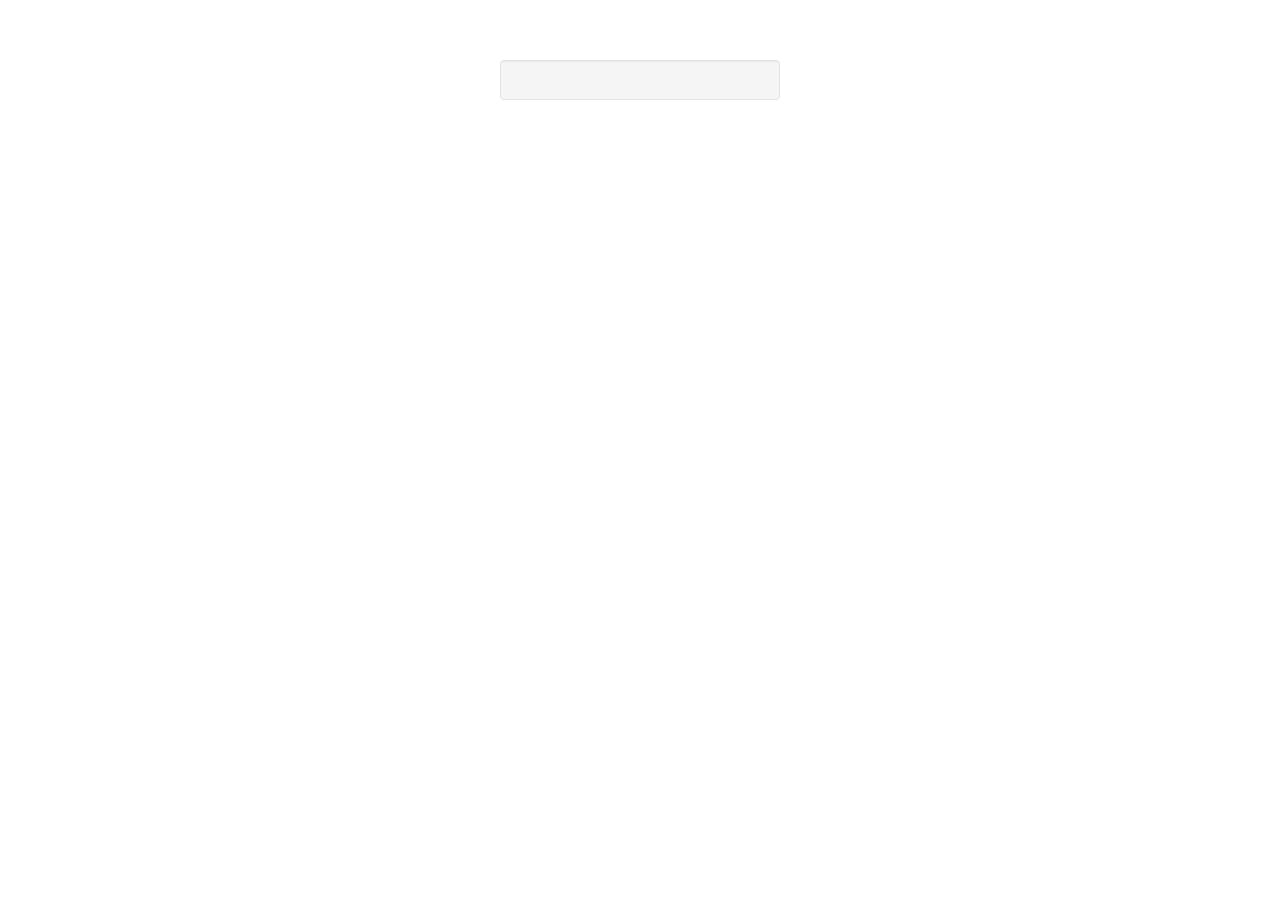
==== index.html @ 3c4682a4 "initial commit" ====
<!DOCTYPE html>
<html>
	<head>
		<link type="text/css" rel="stylesheet" href="//netdna.bootstrapcdn.com/bootstrap/3.1.1/css/bootstrap.min.css" />
		<script type="text/javascript" src="scripts/vendor/angular/angular.min.js" ></script>
		<script type="text/javascript" src="scripts/vendor/angular-ui/ui-bootstrap-tpls-0.9.0.min.js" ></script>
		<script type="text/javascript" src="scripts/app.js" ></script>

		<style type="text/css">
			.content-pad {
				padding:10px;
				max-width: 300px;
				margin:auto;
				margin-top: 50px;
			}
		</style>
	</head>
	<body ng-app="rsvp" >
		<div ng-controller="RsvpCtrl" class="content-pad">
			<div class="well"></div>
			<div ng-hide="hideThing">This is a thing</div>
		</div>
	</body>
</html>
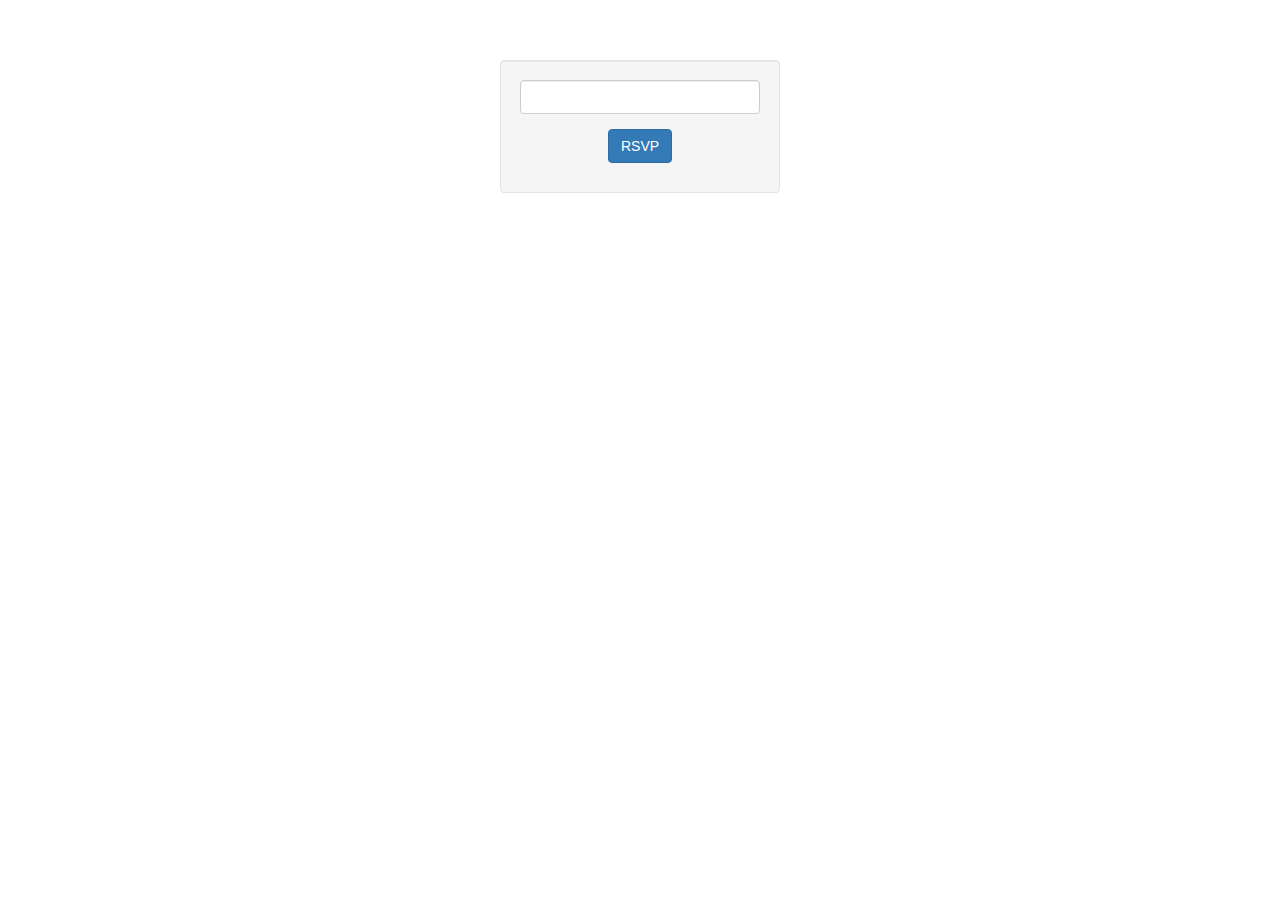
==== commit 12db3e18: "finished client workflow." ====
--- a/index.html
+++ b/index.html
@@ -2,23 +2,23 @@
 <html>
 	<head>
 		<link type="text/css" rel="stylesheet" href="//netdna.bootstrapcdn.com/bootstrap/3.1.1/css/bootstrap.min.css" />
-		<script type="text/javascript" src="scripts/vendor/angular/angular.min.js" ></script>
-		<script type="text/javascript" src="scripts/vendor/angular-ui/ui-bootstrap-tpls-0.9.0.min.js" ></script>
+		<link type="text/css" rel="stylesheet" href="style.css" />
+
+		<script type="text/javascript" src="scripts/vendor/angular/angular-1.2.14.min.js" ></script>
+		<script type="text/javascript" src="scripts/vendor/angular/ui-router-0.2.10.min.js" ></script>
+		<script type="text/javascript" src="scripts/vendor/angular/ui-bootstrap-tpls-0.9.0.min.js" ></script>
+		<script type="text/javascript" src="scripts/vendor/dabl.min.js" ></script>
 		<script type="text/javascript" src="scripts/app.js" ></script>
+	</head>
 
-		<style type="text/css">
-			.content-pad {
-				padding:10px;
-				max-width: 300px;
-				margin:auto;
-				margin-top: 50px;
-			}
-		</style>
-	</head>
-	<body ng-app="rsvp" >
-		<div ng-controller="RsvpCtrl" class="content-pad">
-			<div class="well"></div>
-			<div ng-hide="hideThing">This is a thing</div>
+	<body ng-app="rsvp">
+		<div class="content-pad">
+			<div class="well">
+				<div ng-show="errorMessage !== null" class="alert alert-danger alert-dismissable center">
+					{{ errorMessage }}
+				</div>
+				<div ui-view></div>
+			</div>
 		</div>
 	</body>
 </html>--- a/style.css
+++ b/style.css
@@ -0,0 +1,39 @@
+.content-pad {
+	padding:10px;
+	max-width: 300px;
+	margin:auto;
+	margin-top: 50px;
+}
+
+.center {
+	text-align:center;
+}
+
+.pad-top {
+	padding-top:15px;
+}
+
+.btn-half {
+	width:48%;
+}
+
+.btn-container {
+	text-align: center;
+	margin:auto;
+}
+
+.guest-list {
+	margin-left:5px;
+	padding-left:5px;
+}
+
+.guest-list li {
+	list-style: none;
+	padding: 5px auto 5px auto;
+	font-size: 16px;
+}
+
+.well h2 {
+	margin-top:0;
+	padding-top:0;
+}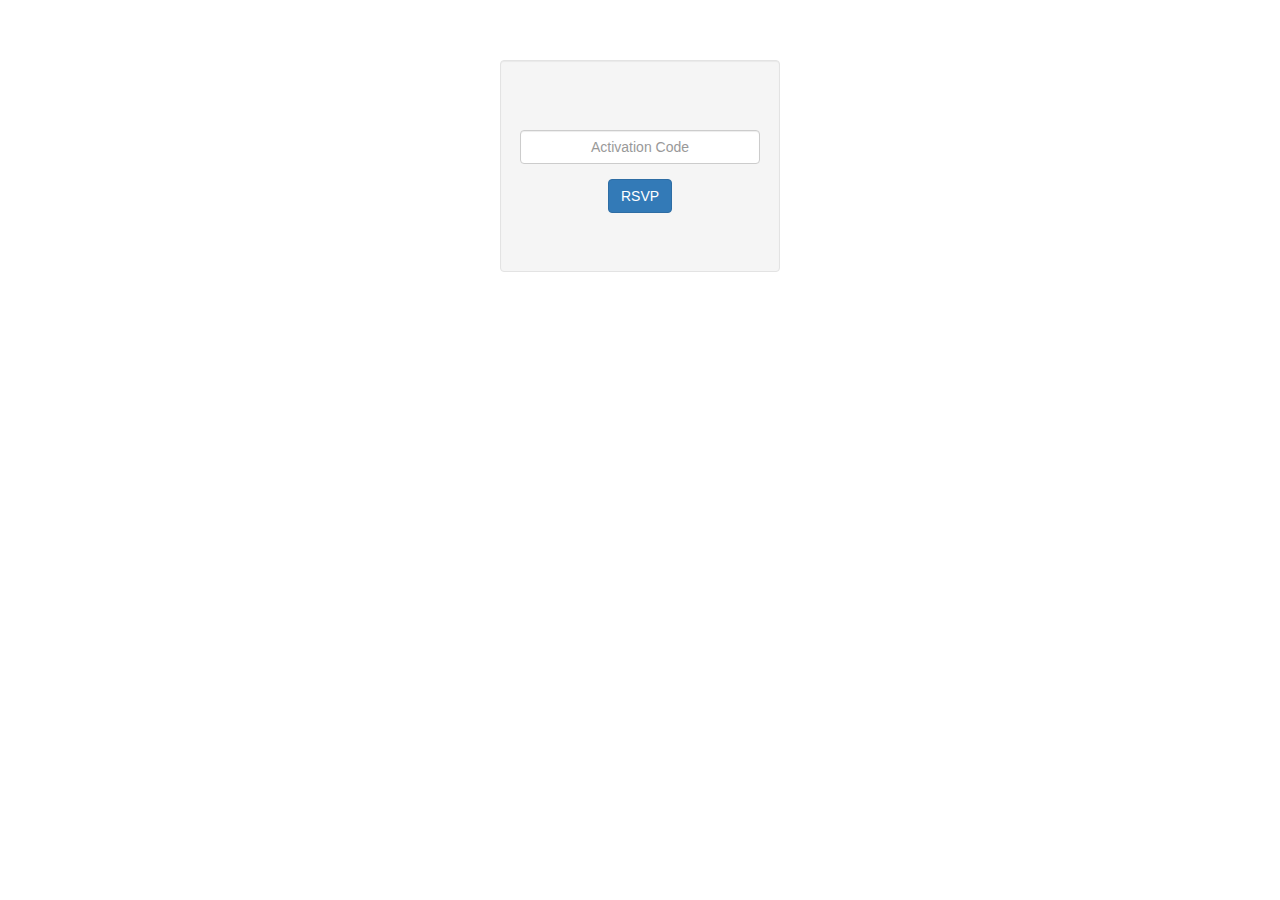
==== commit 5b197139: "changed all routes to be relative and made some style tweaks." ====
--- a/index.html
+++ b/index.html
@@ -13,9 +13,10 @@
 
 	<body ng-app="rsvp">
 		<div class="content-pad">
-			<div class="well">
-				<div ng-show="errorMessage !== null" class="alert alert-danger alert-dismissable center">
-					{{ errorMessage }}
+			<div class="well main-container">
+				<div class="center error-container"
+					ng-class="{'alert' : errorMessage !== null, 'alert-danger' : errorMessage !== null}">
+					<span ng-show="errorMessage !== null">{{ errorMessage }}</span>
 				</div>
 				<div ui-view></div>
 			</div>
--- a/style.css
+++ b/style.css
@@ -33,7 +33,15 @@
 	font-size: 16px;
 }
 
-.well h2 {
+.well h2, .well h3 {
 	margin-top:0;
 	padding-top:0;
+}
+
+.error-container {
+	min-height: 50px;
+}
+
+.main-container {
+	padding-bottom:48px;
 }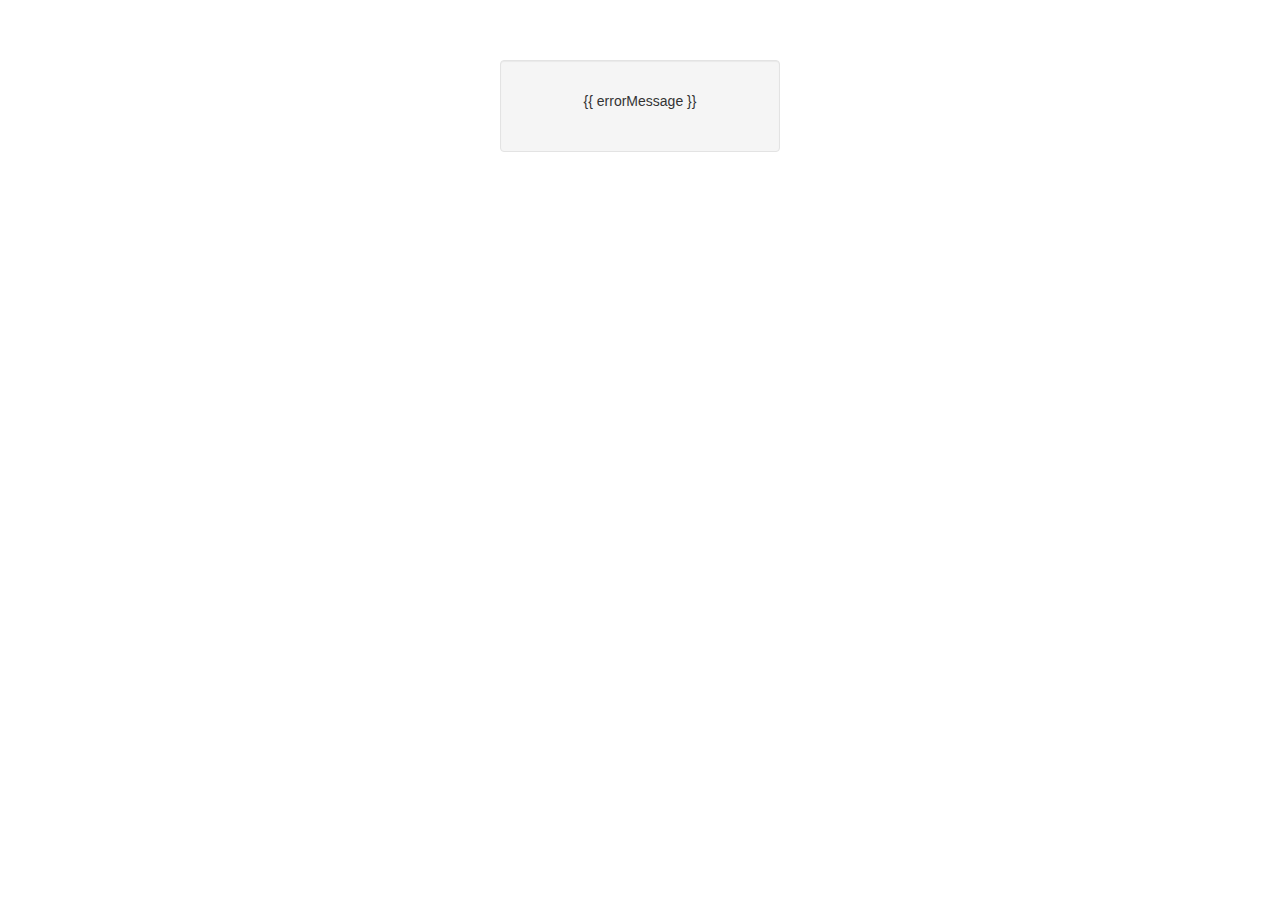
==== commit b8736526: "added config file." ====
--- a/index.html
+++ b/index.html
@@ -8,17 +8,23 @@
 		<script type="text/javascript" src="scripts/vendor/angular/ui-router-0.2.10.min.js" ></script>
 		<script type="text/javascript" src="scripts/vendor/angular/ui-bootstrap-tpls-0.9.0.min.js" ></script>
 		<script type="text/javascript" src="scripts/vendor/dabl.min.js" ></script>
+
+		<script type="text/javascript" src="scripts/config.js" ></script>
 		<script type="text/javascript" src="scripts/app.js" ></script>
 	</head>
 
 	<body ng-app="rsvp">
 		<div class="content-pad">
 			<div class="well main-container">
-				<div class="center error-container"
-					ng-class="{'alert' : errorMessage !== null, 'alert-danger' : errorMessage !== null}">
-					<span ng-show="errorMessage !== null">{{ errorMessage }}</span>
+
+				<div class="padder" ui-view></div>
+
+				<div class="padder">
+					<div class="center error-container"
+						ng-class="{'alert' : errorMessage !== null, 'alert-danger' : errorMessage !== null}">
+						<span ng-show="errorMessage !== null">{{ errorMessage }}</span>
+					</div>
 				</div>
-				<div ui-view></div>
 			</div>
 		</div>
 	</body>
--- a/style.css
+++ b/style.css
@@ -23,19 +23,44 @@
 }
 
 .guest-list {
-	margin-left:5px;
-	padding-left:5px;
+	margin-left:0;
+	padding-left:0;
 }
 
 .guest-list li {
 	list-style: none;
-	padding: 5px auto 5px auto;
+	color:#333;
 	font-size: 16px;
+	border: 1px solid #ccc;
+	border-radius: 3px;
+	margin-bottom: 7px;
+	background-color: #dedbdb;
+}
+
+.guest-list li:hover {
+	cursor:pointer;
+}
+
+.guest-list li div {
+	line-height: 35px;
+	height: 35px;
 }
 
 .well h2, .well h3 {
-	margin-top:0;
-	padding-top:0;
+	padding-bottom: 20px;
+	border-bottom: 1px solid #ccc;
+	margin-bottom: 20px;
+}
+
+.well {
+	padding:0;
+}
+
+.rsvp-check {
+	border-right: 1px solid #ccc;
+	padding-right:10px;
+	padding-left:10px;
+	margin-right:10px;
 }
 
 .error-container {
@@ -43,5 +68,13 @@
 }
 
 .main-container {
-	padding-bottom:48px;
+	padding-bottom:0;
+}
+
+.padder {
+	padding:10px;
+}
+
+.alert {
+	margin:0;
 }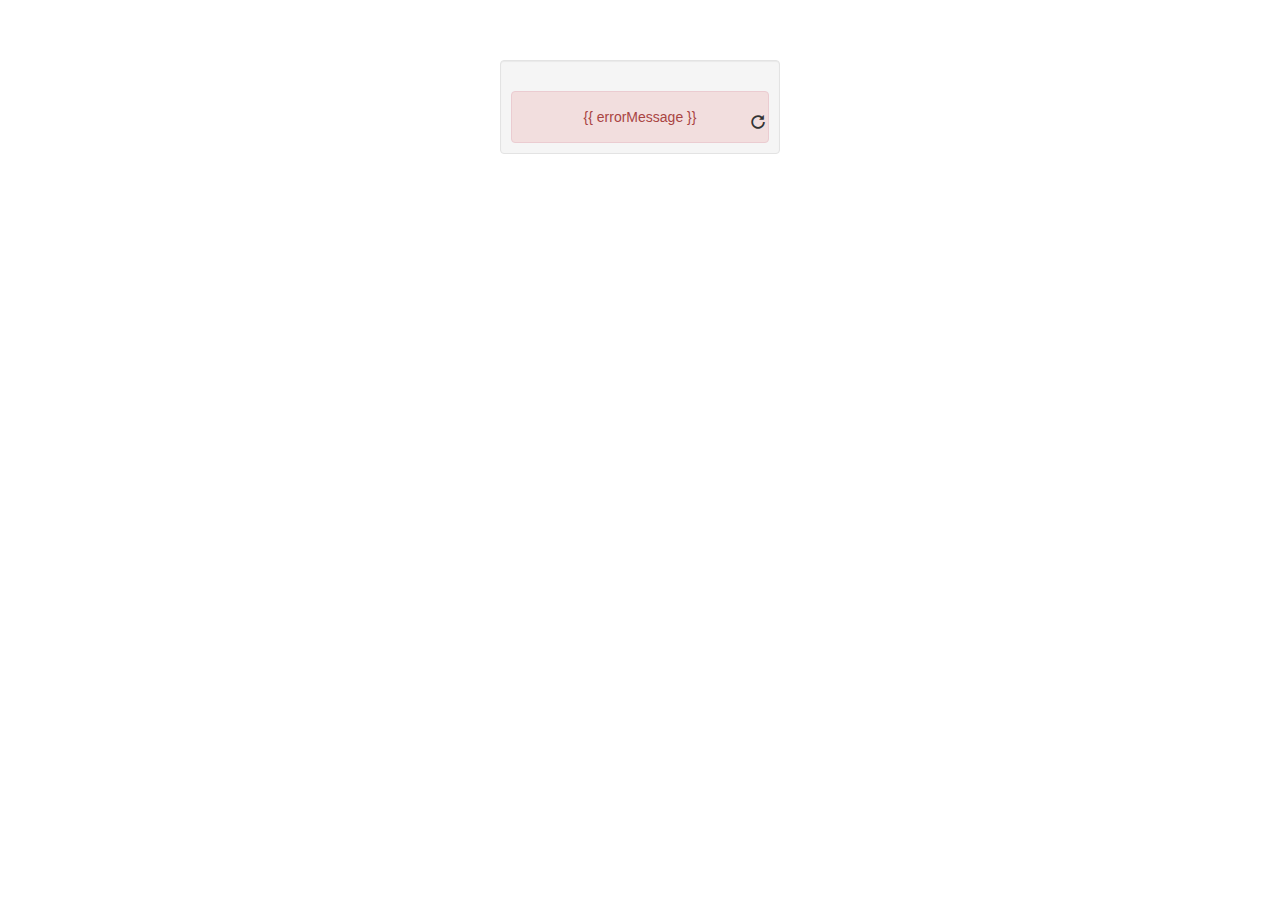
==== commit e515d17d: "added reset button and chaned activation header." ====
--- a/index.html
+++ b/index.html
@@ -20,10 +20,15 @@
 				<div class="padder" ui-view></div>
 
 				<div class="padder">
-					<div class="center error-container"
-						ng-class="{'alert' : errorMessage !== null, 'alert-danger' : errorMessage !== null}">
-						<span ng-show="errorMessage !== null">{{ errorMessage }}</span>
+					<div class="center alert alert-danger"
+						ng-show="errorMessage !== null"
+						ng-class="{'error-container' : extraPadding}">
+						{{ errorMessage }}
 					</div>
+				</div>
+
+				<div class="start-over" ng-click="reset()" ng-show="showReset">
+					<span class="glyphicon glyphicon-repeat"></span>
 				</div>
 			</div>
 		</div>
--- a/style.css
+++ b/style.css
@@ -37,7 +37,7 @@
 	background-color: #dedbdb;
 }
 
-.guest-list li:hover {
+.guest-list li:hover, .start-over:hover {
 	cursor:pointer;
 }
 
@@ -54,6 +54,7 @@
 
 .well {
 	padding:0;
+	position:relative;
 }
 
 .rsvp-check {
@@ -77,4 +78,10 @@
 
 .alert {
 	margin:0;
+}
+
+.start-over {
+	position:absolute;
+	right: 14px;
+	top: 52px;
 }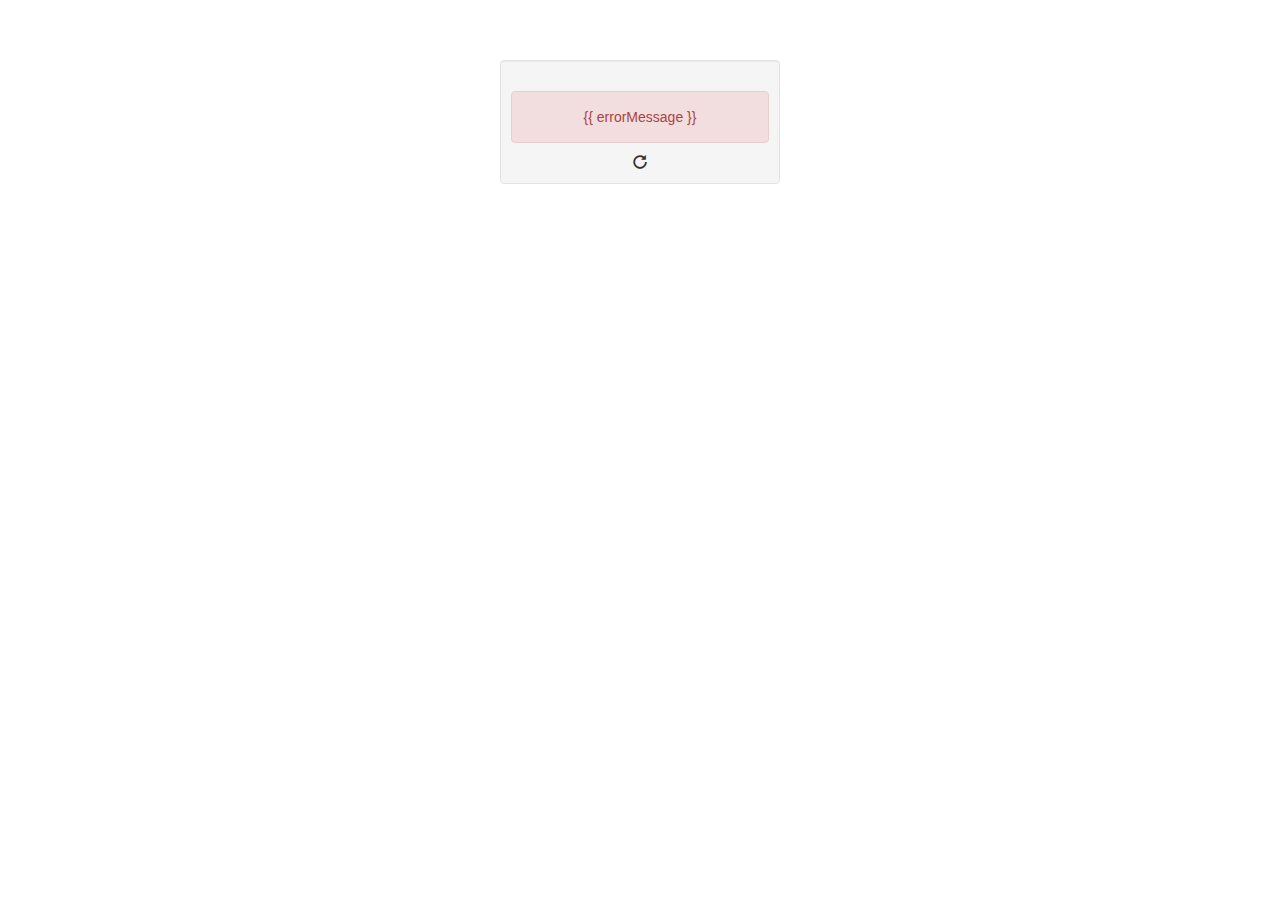
==== commit 2c2ea2e1: "fixed bug with shuttle selector." ====
--- a/index.html
+++ b/index.html
@@ -2,7 +2,7 @@
 <html>
 	<head>
 		<link type="text/css" rel="stylesheet" href="//netdna.bootstrapcdn.com/bootstrap/3.1.1/css/bootstrap.min.css" />
-		<link type="text/css" rel="stylesheet" href="style.css" />
+		<link type="text/css" rel="stylesheet" href="style.css?v=1" />
 
 		<script type="text/javascript" src="scripts/vendor/angular/angular-1.2.14.min.js" ></script>
 		<script type="text/javascript" src="scripts/vendor/angular/ui-router-0.2.10.min.js" ></script>
@@ -33,4 +33,4 @@
 			</div>
 		</div>
 	</body>
-</html>+</html>
--- a/style.css
+++ b/style.css
@@ -27,14 +27,24 @@
 	padding-left:0;
 }
 
-.guest-list li {
+.guest-list li, .guest-item-canvas {
 	list-style: none;
 	color:#333;
-	font-size: 16px;
+	font-size: 12px;
 	border: 1px solid #ccc;
 	border-radius: 3px;
-	margin-bottom: 7px;
+	margin-bottom: 3px;
 	background-color: #dedbdb;
+}
+
+.guest-item-canvas {
+	font-size: 12px;
+}
+
+.canvas-divider {
+	margin-top:5px;
+	border-top: 1px solid #ccc;
+	padding-top:5px;
 }
 
 .guest-list li:hover, .start-over:hover {
@@ -42,19 +52,23 @@
 }
 
 .guest-list li div {
-	line-height: 35px;
-	height: 35px;
+	line-height: 21px;
+	height: 21px;
 }
 
 .well h2, .well h3 {
-	padding-bottom: 20px;
+	padding-bottom: 10px;
 	border-bottom: 1px solid #ccc;
-	margin-bottom: 20px;
+	margin-top:0;
 }
 
 .well {
 	padding:0;
 	position:relative;
+}
+
+.shuttle-select {
+	width:100%;
 }
 
 .rsvp-check {
@@ -81,7 +95,7 @@
 }
 
 .start-over {
-	position:absolute;
-	right: 14px;
-	top: 52px;
+	position:relative;
+	text-align: center;
+	padding-bottom: 10px;
 }